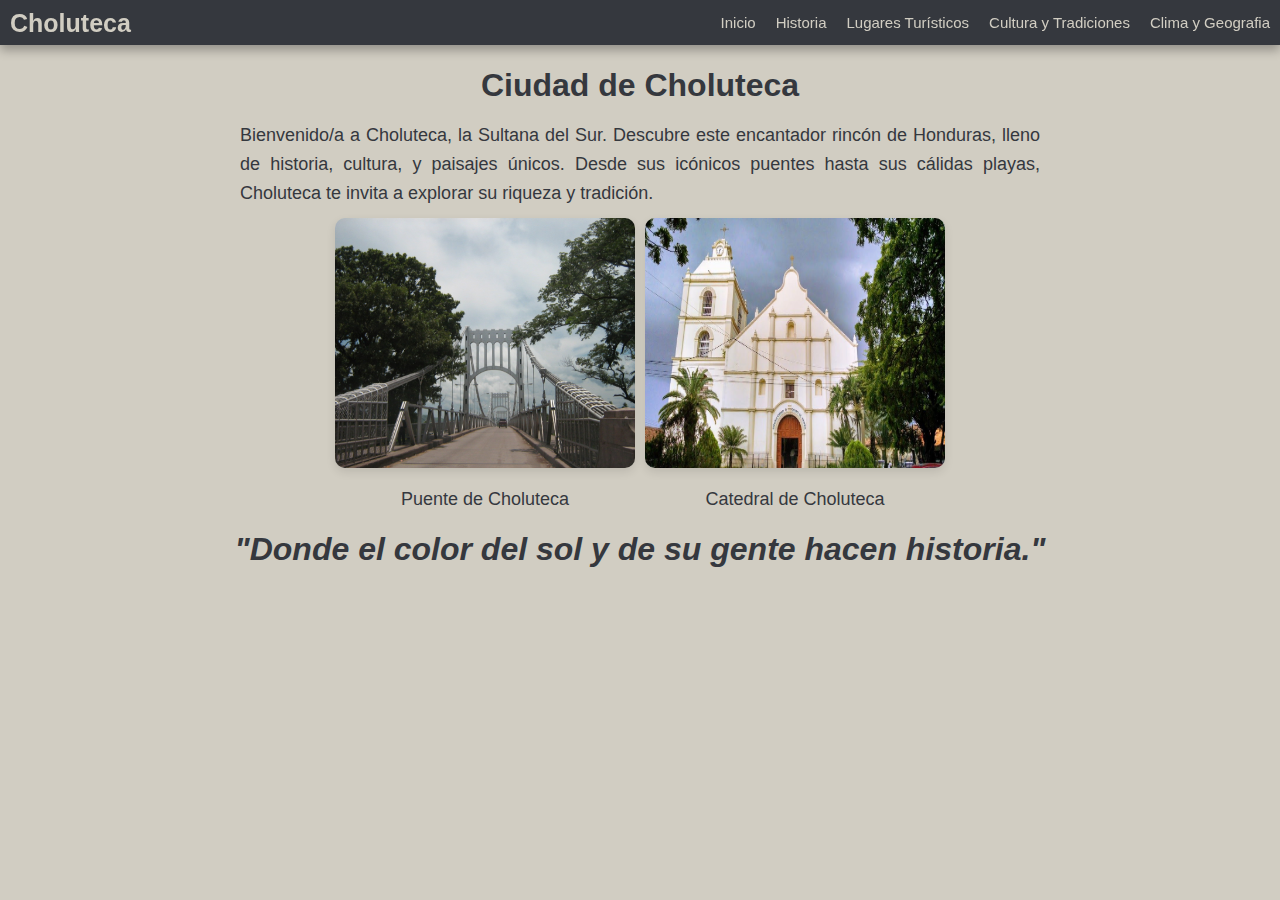
==== index.html @ b725b18b "Primer Cimmit" ====
<!DOCTYPE html>
<html lang="en">
<head>
  <meta charset="UTF-8">
  <meta name="viewport" content="width=device-width, initial-scale=1.0">
  <link rel="stylesheet" href="style/general.css">
  <title>Choluteca</title>
</head>
<body>
  <header>
    <div class="sidebar">
      <div class="logo">
        Choluteca
      </div>
      <ul>
        <a href="#"><li>Inicio</li></a>
        <a href="src/historia.html"><li>Historia</li></a>
        <a href="#"><li>Lugares Turísticos</li></a>
        <a href="#"><li>Cultura y Tradiciones</li></a>
        <a href="#"><li>Clima y Geografia</li></a>
      </ul>
      <div class="bar" id="bar-btn">
        <svg xmlns="http://www.w3.org/2000/svg" viewBox="0 0 448 512" fill="#D1CDC2" width="24" height="24">
          <path d="M16 132h416c8.837 0 16-7.163 16-16V76c0-8.837-7.163-16-16-16H16C7.163 60 0 67.163 0 76v40c0 8.837 7.163 16 16 16zm0 176h416c8.837 0 16-7.163 16-16v-40c0-8.837-7.163-16-16-16H16c-8.837 0-16 7.163-16 16v40c0 8.837 7.163 16 16 16zm0 176h416c8.837 0 16-7.163 16-16v-40c0-8.837-7.163-16-16-16H16c-8.837 0-16 7.163-16 16v40c0 8.837 7.163 16 16 16z"/>
        </svg>
      </div>
    </div>
  </header>

  <div class="container">
    <div class="container-content">
      <h1>Ciudad de Choluteca</h1>
      <p>
        Bienvenido/a a Choluteca, la Sultana del Sur. Descubre este encantador rincón de Honduras, lleno de historia, cultura, y paisajes únicos. Desde sus icónicos puentes hasta sus cálidas playas, Choluteca te invita a explorar su riqueza y tradición.
      </p>
      <div class="imagenes-choluteca">
        <div>
          <img src="img/puente-choluteca.png" alt="">
          <p style="text-align: center;">Puente de Choluteca</p>
        </div>
        <div>
          <img src="img/catedral-choluteca.png" alt="">
          <p style="text-align: center;">Catedral de Choluteca</p>
        </div>
      </div>
      <h1 class="frase-choluteca">"Donde el color del sol y de su gente hacen historia."</h1>
    </div>
  </div>

  <footer></footer>
</body>
<script src="js/script.js"></script>
</html>
---- style/general.css ----
@import url("footer.css");
@import url("header.css");
@import url("sidebar.css");

*{
  margin: 0;
  padding: 0;
  box-sizing: border-box;
}

body{
  background-color: #D1CDC2;
  margin-top: 30px;
  color: #35383e;
  font-family: 'Roboto', 'Segoe UI', sans-serif;
  line-height: 1.6;
}

.container-content{
  text-align: center;
  padding: 30px;
}

.container p{
  margin-top: 10px;
  text-align: justify;
  font-size: 18px;
  max-width: 800px;
  margin-left: auto;
  margin-right: auto;
}

.imagenes-choluteca img{
  height: 250px;
  width: 300px;
  border-radius: 10px;
  box-shadow: 0 4px 10px rgba(0, 0, 0, 0.1);
}

.imagenes-choluteca{
  margin-top: 10px;
  display: flex;
  gap: 10px;
  justify-content: center;
}

.frase-choluteca{
  margin-top: 10px;
  font-style: italic;
}

@media (max-width: 600px){
  .imagenes-choluteca{
    margin-top: 10px;
    display: flex;
    flex-direction: column;
    gap: 10px;
    justify-content: center;
  }

  .imagenes-choluteca img{
    width: 100%;
  }

  .container-content{
    padding: 20px;
  }

  .container p{
    font-size: 16px;
  }
}
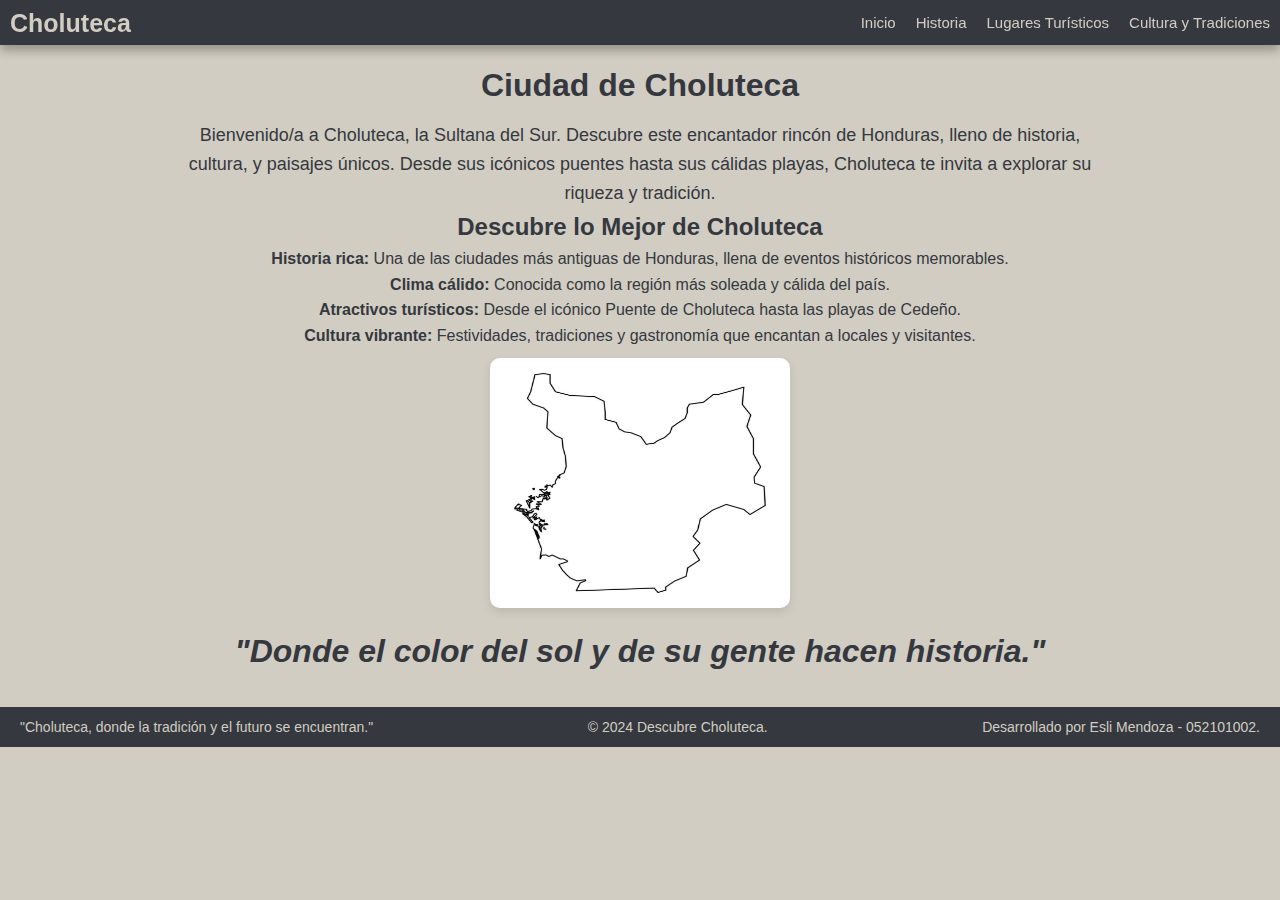
==== commit e1a56cb2: "Tarea Traductores e Interpretes" ====
--- a/index.html
+++ b/index.html
@@ -1,53 +1,73 @@
 <!DOCTYPE html>
 <html lang="en">
-<head>
-  <meta charset="UTF-8">
-  <meta name="viewport" content="width=device-width, initial-scale=1.0">
-  <link rel="stylesheet" href="style/general.css">
-  <title>Choluteca</title>
-</head>
-<body>
-  <header>
-    <div class="sidebar">
-      <div class="logo">
-        Choluteca
+  <head>
+    <meta charset="UTF-8">
+    <meta name="viewport" content="width=device-width, initial-scale=1.0">
+    <link rel="stylesheet" href="style/general.css">
+    <title>Choluteca</title>
+  </head>
+  <body>
+    <header>
+      <div class="navbar">
+        <div class="logo">
+          Choluteca
+        </div>
+        <ul>
+          <a href="#"><li>Inicio</li></a>
+          <a href="src/historia.html"><li>Historia</li></a>
+          <a href="src/lugares.html"><li>Lugares Turísticos</li></a>
+          <a href="src/cultura.html"><li>Cultura y Tradiciones</li></a>
+        </ul>
+        <div class="bar" id="bar-btn">
+          <svg xmlns="http://www.w3.org/2000/svg" viewBox="0 0 448 512"
+            fill="#D1CDC2" width="24" height="24">
+            <path
+              d="M16 132h416c8.837 0 16-7.163 16-16V76c0-8.837-7.163-16-16-16H16C7.163 60 0 67.163 0 76v40c0 8.837 7.163 16 16 16zm0 176h416c8.837 0 16-7.163 16-16v-40c0-8.837-7.163-16-16-16H16c-8.837 0-16 7.163-16 16v40c0 8.837 7.163 16 16 16zm0 176h416c8.837 0 16-7.163 16-16v-40c0-8.837-7.163-16-16-16H16c-8.837 0-16 7.163-16 16v40c0 8.837 7.163 16 16 16z" />
+          </svg>
+        </div>
       </div>
-      <ul>
-        <a href="#"><li>Inicio</li></a>
-        <a href="src/historia.html"><li>Historia</li></a>
-        <a href="#"><li>Lugares Turísticos</li></a>
-        <a href="#"><li>Cultura y Tradiciones</li></a>
-        <a href="#"><li>Clima y Geografia</li></a>
-      </ul>
-      <div class="bar" id="bar-btn">
-        <svg xmlns="http://www.w3.org/2000/svg" viewBox="0 0 448 512" fill="#D1CDC2" width="24" height="24">
-          <path d="M16 132h416c8.837 0 16-7.163 16-16V76c0-8.837-7.163-16-16-16H16C7.163 60 0 67.163 0 76v40c0 8.837 7.163 16 16 16zm0 176h416c8.837 0 16-7.163 16-16v-40c0-8.837-7.163-16-16-16H16c-8.837 0-16 7.163-16 16v40c0 8.837 7.163 16 16 16zm0 176h416c8.837 0 16-7.163 16-16v-40c0-8.837-7.163-16-16-16H16c-8.837 0-16 7.163-16 16v40c0 8.837 7.163 16 16 16z"/>
-        </svg>
+    </header>
+
+    <div class="container">
+      <div class="container-content">
+        <h1>Ciudad de Choluteca</h1>
+        <p>
+          Bienvenido/a a Choluteca, la Sultana del Sur. Descubre este encantador
+          rincón de Honduras, lleno de historia, cultura, y paisajes únicos.
+          Desde sus icónicos puentes hasta sus cálidas playas, Choluteca te
+          invita a explorar su riqueza y tradición.
+        </p>
+        <h2>
+          Descubre lo Mejor de Choluteca
+        </h2>
+        <ul>
+          <li><strong>Historia rica:</strong> Una de las ciudades más antiguas
+            de Honduras, llena de eventos históricos memorables.</li>
+          <li><strong>Clima cálido:</strong> Conocida como la región más soleada
+            y cálida del país.</li>
+          <li><strong>Atractivos turísticos:</strong> Desde el icónico Puente de
+            Choluteca hasta las playas de Cedeño.</li>
+          <li><strong>Cultura vibrante:</strong> Festividades, tradiciones y
+            gastronomía que encantan a locales y visitantes.</li>
+        </ul>
+        <div class="imagenes-choluteca">
+          <div>
+            <img src="./img/mapa-choluteca.png" alt>
+          </div>
+        </div>
+        <h1
+          class="frase-choluteca">"Donde el color del sol y de su gente hacen historia."</h1>
       </div>
     </div>
-  </header>
 
-  <div class="container">
-    <div class="container-content">
-      <h1>Ciudad de Choluteca</h1>
-      <p>
-        Bienvenido/a a Choluteca, la Sultana del Sur. Descubre este encantador rincón de Honduras, lleno de historia, cultura, y paisajes únicos. Desde sus icónicos puentes hasta sus cálidas playas, Choluteca te invita a explorar su riqueza y tradición.
-      </p>
-      <div class="imagenes-choluteca">
-        <div>
-          <img src="img/puente-choluteca.png" alt="">
-          <p style="text-align: center;">Puente de Choluteca</p>
-        </div>
-        <div>
-          <img src="img/catedral-choluteca.png" alt="">
-          <p style="text-align: center;">Catedral de Choluteca</p>
-        </div>
+    <footer>
+      <div class="footer-info">
+        <p>"Choluteca, donde la tradición y el futuro se encuentran."</p>
+        <p>&copy; 2024 Descubre Choluteca.</p>
+        <p>Desarrollado por Esli Mendoza - 052101002.</p>
       </div>
-      <h1 class="frase-choluteca">"Donde el color del sol y de su gente hacen historia."</h1>
-    </div>
-  </div>
+    </footer>
 
-  <footer></footer>
-</body>
-<script src="js/script.js"></script>
+  </body>
+  <script src="js/script.js"></script>
 </html>--- a/style/general.css
+++ b/style/general.css
@@ -1,73 +1,105 @@
 @import url("footer.css");
 @import url("header.css");
-@import url("sidebar.css");
+@import url("navbar.css");
 
-*{
+* {
   margin: 0;
   padding: 0;
   box-sizing: border-box;
 }
 
-body{
+body {
   background-color: #D1CDC2;
+  color: #35383e;
   margin-top: 30px;
-  color: #35383e;
   font-family: 'Roboto', 'Segoe UI', sans-serif;
   line-height: 1.6;
 }
 
-.container-content{
+.container-content {
   text-align: center;
   padding: 30px;
-}
-
-.container p{
-  margin-top: 10px;
-  text-align: justify;
-  font-size: 18px;
-  max-width: 800px;
+  max-width: 1000px;
   margin-left: auto;
   margin-right: auto;
 }
 
-.imagenes-choluteca img{
+.container .imagenes-choluteca div p,
+.container .imagenes-choluteca strong p,
+.container .container-content p,
+.container .container-content .tradiciones p {
+  text-align: center;
+  font-size: 18px;
+}
+
+.container-content ul {
+  list-style-type: none;
+  padding: 0;
+}
+
+.container p {
+  margin-top: 10px;
+  text-align: justify;
+  font-size: 18px;
+}
+
+.imagenes-choluteca img {
   height: 250px;
   width: 300px;
   border-radius: 10px;
   box-shadow: 0 4px 10px rgba(0, 0, 0, 0.1);
 }
 
-.imagenes-choluteca{
+.imagenes-choluteca {
   margin-top: 10px;
   display: flex;
-  gap: 10px;
+  gap: 15px;
   justify-content: center;
 }
 
-.frase-choluteca{
+.frase-choluteca {
   margin-top: 10px;
   font-style: italic;
 }
 
-@media (max-width: 600px){
-  .imagenes-choluteca{
-    margin-top: 10px;
-    display: flex;
+@media (max-width: 1200px) {
+  .imagenes-choluteca {
+    flex-wrap: wrap;
+    justify-content: center;
+  }
+
+  .container-content {
+    padding: 20px;
+    max-width: 80%;
+    margin: 0 auto;
+  }
+
+  .container .imagenes-choluteca p,
+  .container .container-content p {
+    text-align: justify;
+    font-size: 16px;
+  }
+}
+
+@media (max-width: 820px) {
+  .imagenes-choluteca {
     flex-direction: column;
     gap: 10px;
     justify-content: center;
   }
 
-  .imagenes-choluteca img{
-    width: 100%;
+  .container-content {
+    padding: 20px;
+    width: 90%;
+    margin: 0 auto;
   }
 
-  .container-content{
-    padding: 20px;
+  .container .imagenes-choluteca p,
+  .container .container-content p {
+    text-align: justify;
+    font-size: 14px;
   }
-
-  .container p{
-    font-size: 16px;
+  .container ul {
+    text-align: justify;
   }
 }
-
